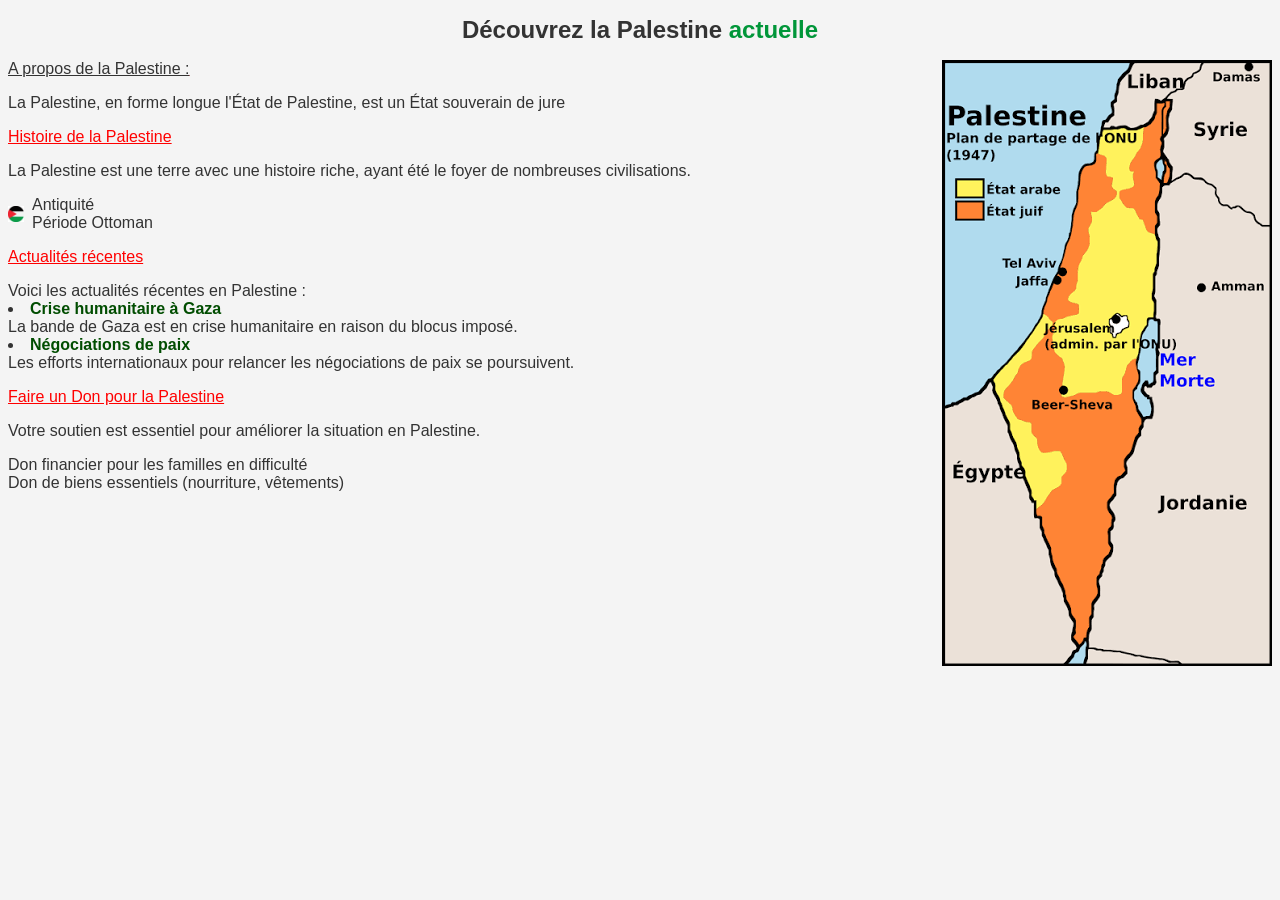
==== site/index.html @ dfd3167d "Add files via upload" ====
<!DOCTYPE html>
<html lang="fr">
<head>
    <meta charset="UTF-8">
    <meta name="viewport" content="width=device-width, initial-scale=1.0">
    <title>Document</title>
    <link rel="stylesheet" href="style.css">
</head>
<body>
    <h1 class="titre"><span class="rouge">Découvrez la</span> <span class="vert">Palestine</span> actuelle</h1>

    <img class="img1" src="images/carte.png" class="carte">

    <p class="l"><a href="A propros/palestine.html">A propos de la Palestine :</a></p>
    <dl>
        <dt>La Palestine, en forme longue l'État de Palestine, est un État souverain de jure</dt>
        </dl>

    <p class="l">Histoire de la Palestine</p>
    <dl>
        <dt>La Palestine est une terre avec une histoire riche, ayant été le foyer de nombreuses civilisations.</dt>
    </dl>
    <dl class="c3">
        <dt>Antiquité</dt>
        <dt>Période Ottoman</dt>
    </dl>

    <p class="l">Actualités récentes</p>
    <dl>
        <dt>Voici les actualités récentes en Palestine :</dt>
        <li><strong class="l2">Crise humanitaire à Gaza</strong><br>
            La bande de Gaza est en crise humanitaire en raison du blocus imposé.
        </li>
        <li><strong class="l2">Négociations de paix</strong><br>
            Les efforts internationaux pour relancer les négociations de paix se poursuivent.
        </li>
    </dl>

    <p class="l">Faire un Don pour la Palestine</p>
    <p>Votre soutien est essentiel pour améliorer la situation en Palestine.</p>
    <dl>
        <dt>Don financier pour les familles en difficulté</dt>
        <dt>Don de biens essentiels (nourriture, vêtements)</dt>
    </dl>

</body>
</html>
---- site/style.css ----
.c1{text-align: center;
color: red;}
.c2{
    text-decoration: underline;
    color: green;
}
.c3 {
    list-style: none;
    background-image: url("images/drapeauC.jpg");
    background-repeat: no-repeat;
    background-position: left center;
    background-size: 16px 16px;
    padding-left: 24px;
}

*{
    font-family: arial;
    color: #333;
    background-color: #f4f4f4;
}
h1{
    font-size: 1.5em;
    color: #009639;
}
h2,h1{
    text-align: center;
}
.l{color: red;
text-decoration: underline;}
.img1{
    float: right;
}
.l2{
    color: #004d00;
    font-weight: bold
}
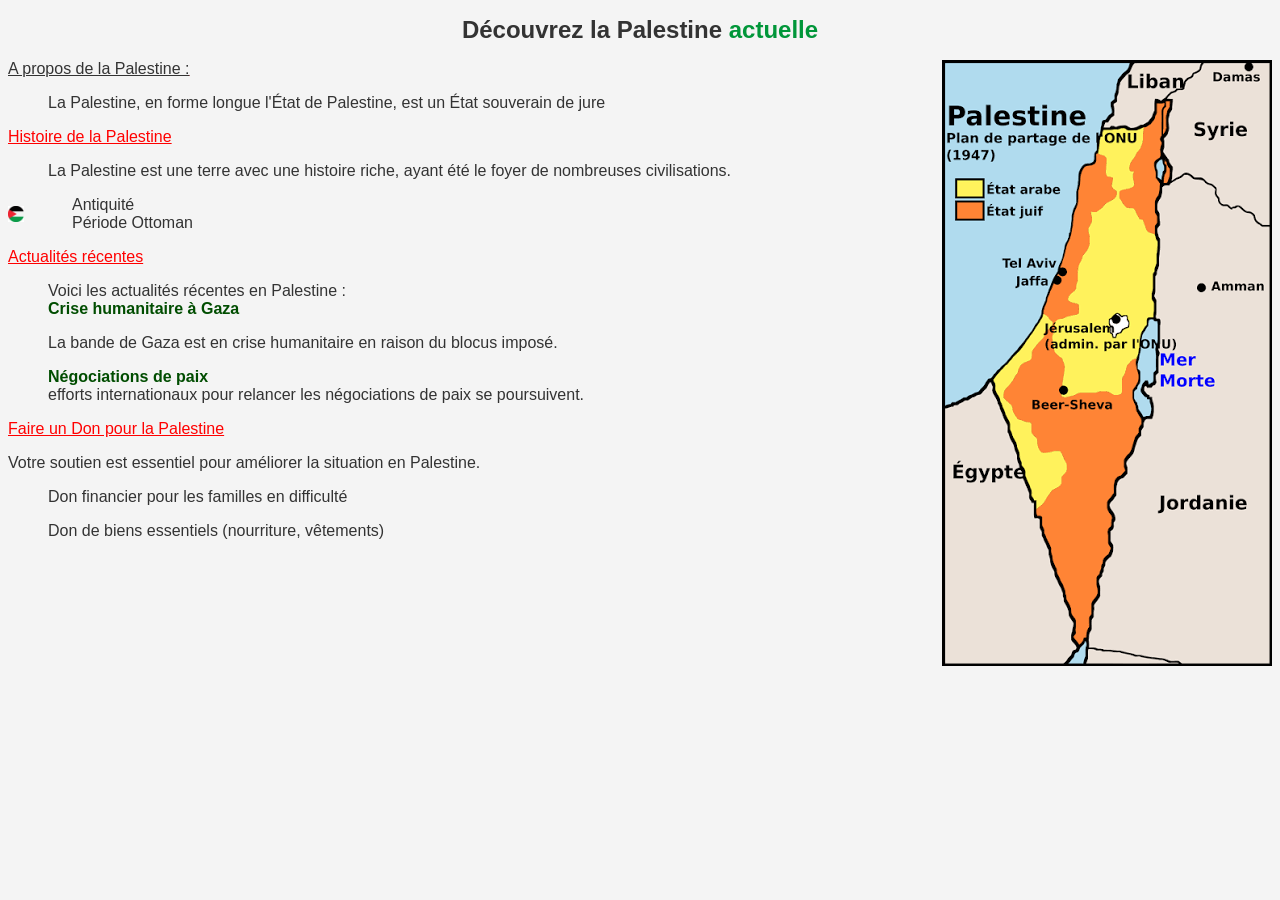
==== commit b56a7891: "Add files via upload" ====
--- a/site/index.html
+++ b/site/index.html
@@ -13,35 +13,36 @@
 
     <p class="l"><a href="A propros/palestine.html">A propos de la Palestine :</a></p>
     <dl>
-        <dt>La Palestine, en forme longue l'État de Palestine, est un État souverain de jure</dt>
+        <dd>La Palestine, en forme longue l'État de Palestine, est un État souverain de jure</dd>
         </dl>
 
     <p class="l">Histoire de la Palestine</p>
     <dl>
-        <dt>La Palestine est une terre avec une histoire riche, ayant été le foyer de nombreuses civilisations.</dt>
+        <dd>La Palestine est une terre avec une histoire riche, ayant été le foyer de nombreuses civilisations.</dd>
     </dl>
     <dl class="c3">
-        <dt>Antiquité</dt>
-        <dt>Période Ottoman</dt>
+        <dd>Antiquité</dd>
+        <dd>Période Ottoman</dd>
     </dl>
 
     <p class="l">Actualités récentes</p>
-    <dl>
-        <dt>Voici les actualités récentes en Palestine :</dt>
-        <li><strong class="l2">Crise humanitaire à Gaza</strong><br>
-            La bande de Gaza est en crise humanitaire en raison du blocus imposé.
-        </li>
-        <li><strong class="l2">Négociations de paix</strong><br>
-            Les efforts internationaux pour relancer les négociations de paix se poursuivent.
-        </li>
-    </dl>
+    <dt>
+        <dd>Voici les actualités récentes en Palestine :</dd>
+        <dd><strong class="l2">Crise humanitaire à Gaza</strong><br>
+            <dl>                       La bande de Gaza est en crise humanitaire en raison du blocus imposé.</dl>
+        </dd>
+        <dd><strong class="l2">Négociations de paix</strong><br>
+            <dd>efforts internationaux pour relancer les négociations de paix se poursuivent.</dd> 
+        </dd>
+    </dt>
 
-    <p class="l">Faire un Don pour la Palestine</p>
+    <dt><p class="l">Faire un Don pour la Palestine</p>
     <p>Votre soutien est essentiel pour améliorer la situation en Palestine.</p>
-    <dl>
-        <dt>Don financier pour les familles en difficulté</dt>
-        <dt>Don de biens essentiels (nourriture, vêtements)</dt>
-    </dl>
+    <dd>
+        <dl>Don financier pour les familles en difficulté</dl>
+        <dl>Don de biens essentiels (nourriture, vêtements)</dl>
+    </dd>
+    </dt>
 
 </body>
 </html>
